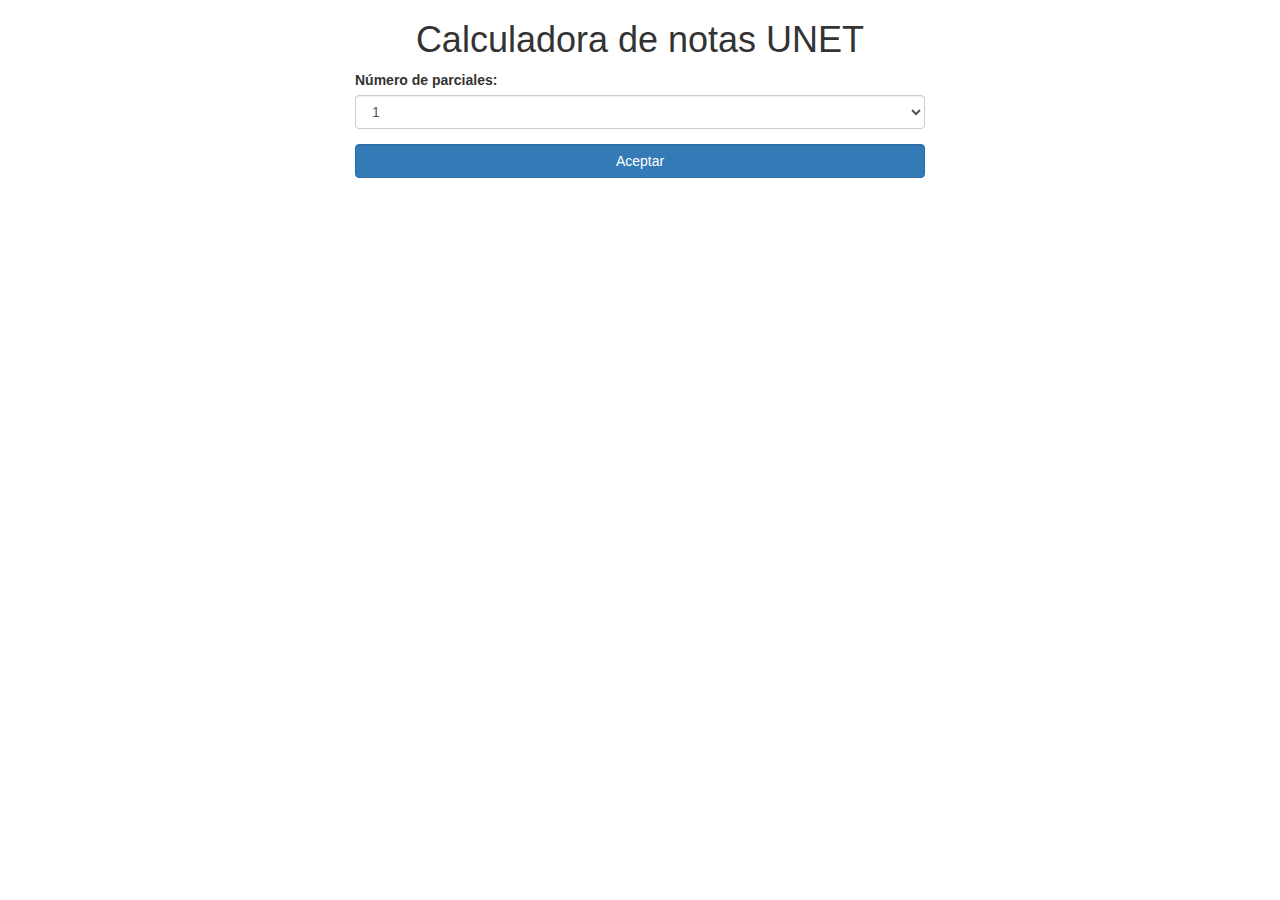
==== calculadoraUNET/index.html @ f2f5cd11 "Empezando con el nav" ====
<!DOCTYPE html>
<html>
<head>

	<title>Calculadora de notas</title>
	<meta charset="utf-8">
	<meta name="viewport" content="width=device-width, user-scalable=no, initial-scalable=1.0, maximum-scale=1.0, minimum-scale=1.0 ">
	<link rel="stylesheet" type="text/css" href="bootstrap/css/bootstrap.css">
	<script src="js/jquery.js" type="text/javascript"></script>
	<script type="text/javascript" src="js/logic.js"></script>
	<link rel="shortcut icon" type="image/x-icon" href="favicon.ico" />

</head>

<body>

	<h1 class="text-center">Calculadora de notas UNET</h1>
	
	<div class="container" id="a">

			<div class="form-group acomodar">
				<label id="label1">Número de parciales:</label>
				<select class="form-control" id="seleccion">
					<option>1</option>
					<option>2</option>
					<option>3</option>
					<option>4</option>
				</select>
			</div>
		
			<input type="button" id="botonaceptar" name="boton" onclick="aceptar()" class="btn btn-primary form-control acomodar" value="Aceptar">

		<div id="flujo">
			
		</div>
	
	</div>
	
	<script src="bootstrap/js/bootstrap.js"></script>

	<style type="text/css">
		.acomodar {
			width: 50%;
			margin-left: 25%;
		}
	</style>

</body>

</html>
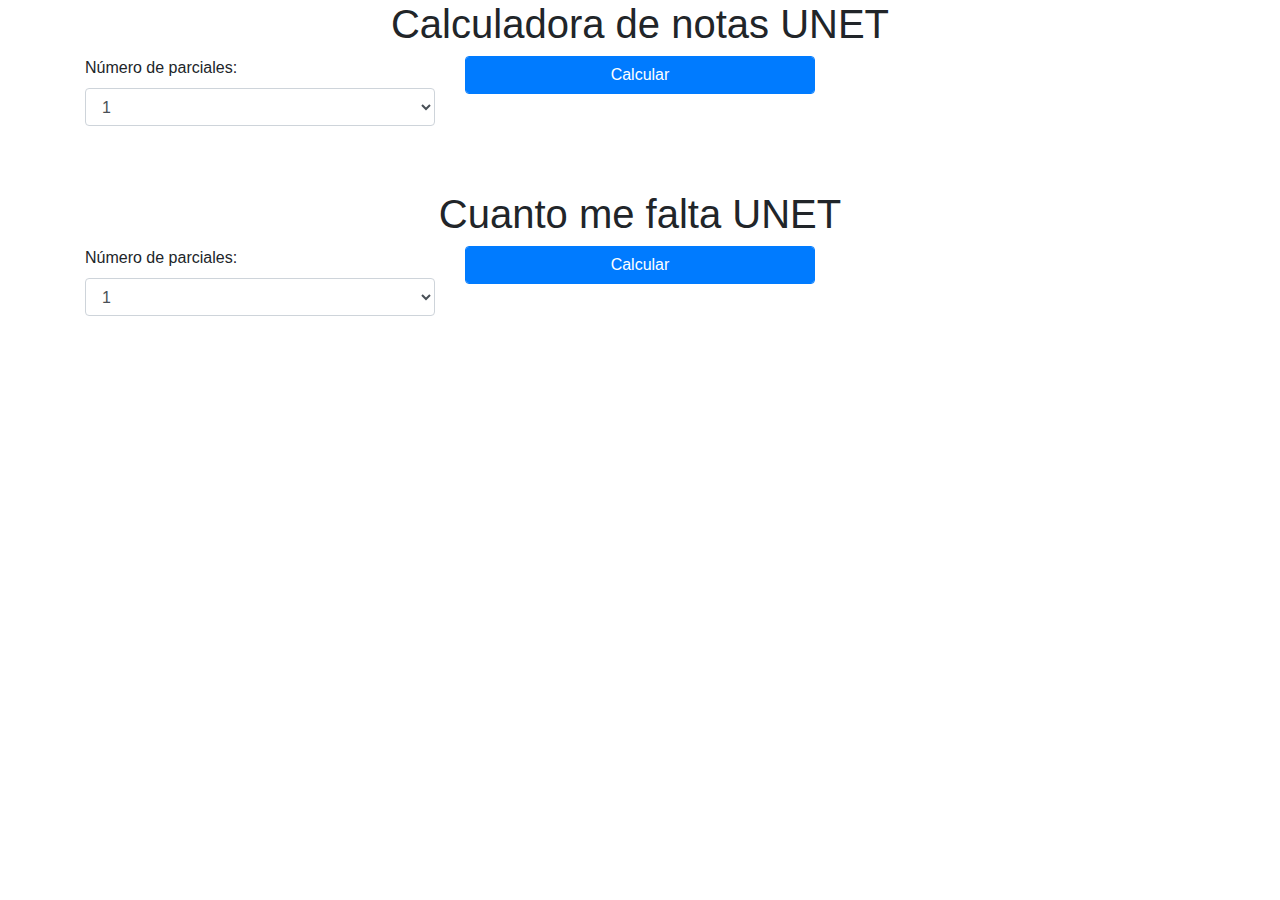
==== commit e5f91041: "reestructurando js" ====
--- a/calculadoraUNET/index.html
+++ b/calculadoraUNET/index.html
@@ -5,8 +5,9 @@
 	<title>Calculadora de notas</title>
 	<meta charset="utf-8">
 	<meta name="viewport" content="width=device-width, user-scalable=no, initial-scalable=1.0, maximum-scale=1.0, minimum-scale=1.0 ">
-	<link rel="stylesheet" type="text/css" href="bootstrap/css/bootstrap.css">
-	<script src="js/jquery.js" type="text/javascript"></script>
+	<link rel="stylesheet" type="text/css" href="../bootstrap4.1/css/bootstrap.css">
+	<link rel="stylesheet" type="text/css" href="css/styles.css">
+	<script src="../bootstrap4.1/js/jquery3.3.1.js" type="text/javascript"></script>
 	<script type="text/javascript" src="js/logic.js"></script>
 	<link rel="shortcut icon" type="image/x-icon" href="favicon.ico" />
 
@@ -14,21 +15,26 @@
 
 <body>
 
-	<h1 class="text-center">Calculadora de notas UNET</h1>
-	
 	<div class="container" id="a">
+		<h1 class="text-center">Calculadora de notas UNET</h1>
+			
+		<div class="row row-1">	
+			<div class="col-xl-4 col-md-6 col-sm-6 col-10">
+				<div class="form-group">
+					<label id="label1">Número de parciales:</label>
+					<select class="form-control" id="seleccion">
+						<option>1</option>
+						<option>2</option>
+						<option>3</option>
+						<option>4</option>
+					</select>
+				</div>
+			</div>
 
-			<div class="form-group acomodar">
-				<label id="label1">Número de parciales:</label>
-				<select class="form-control" id="seleccion">
-					<option>1</option>
-					<option>2</option>
-					<option>3</option>
-					<option>4</option>
-				</select>
+			<div class="col-xl-4 col-md-6 col-sm-6 col-10 acomodar form-group">				
+					<input type="button" id="botonaceptar" name="boton" onclick="aceptar()" class="btn btn-primary form-control acomodar" value="Calcular">
 			</div>
-		
-			<input type="button" id="botonaceptar" name="boton" onclick="aceptar()" class="btn btn-primary form-control acomodar" value="Aceptar">
+		</div>
 
 		<div id="flujo">
 			
@@ -36,14 +42,29 @@
 	
 	</div>
 	
+	<div class="container" id="container-2">
+		<h1 class="text-center mt-5">Cuanto me falta UNET</h1>
+
+		<div class="row row-1">	
+			<div class="col-xl-4 col-md-6 col-sm-6 col-10">
+				<div class="form-group">
+					<label id="label1">Número de parciales:</label>
+					<select class="form-control" id="seleccion">
+						<option>1</option>
+						<option>2</option>
+						<option>3</option>
+						<option>4</option>
+					</select>
+				</div>
+			</div>
+
+			<div class="col-xl-4 col-md-6 col-sm-6 col-10 acomodar form-group">				
+					<input type="button" id="botonaceptar" name="boton" onclick="aceptar()" class="btn btn-primary form-control acomodar" value="Calcular">
+			</div>
+		</div>
+	</div>
+
 	<script src="bootstrap/js/bootstrap.js"></script>
-
-	<style type="text/css">
-		.acomodar {
-			width: 50%;
-			margin-left: 25%;
-		}
-	</style>
 
 </body>
 
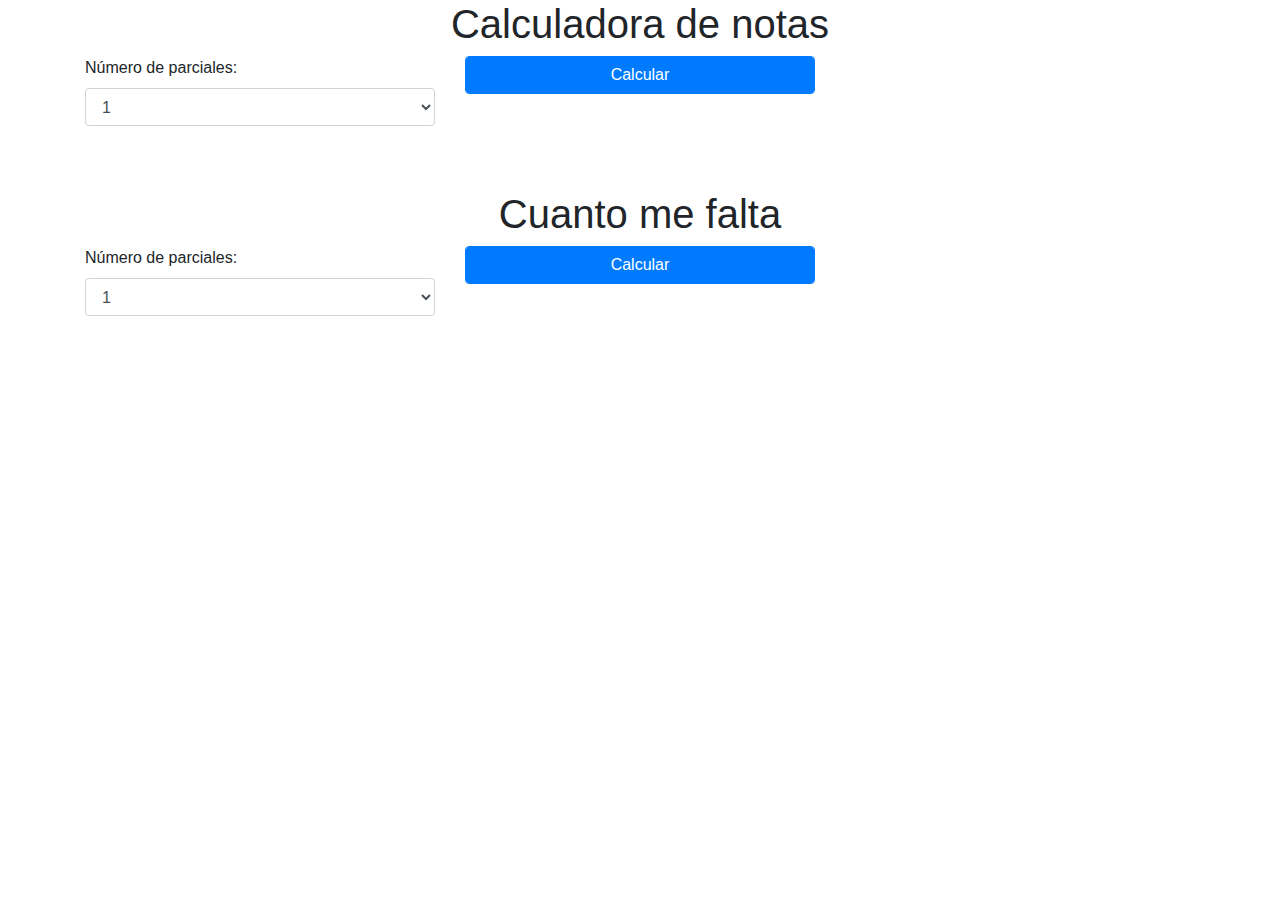
==== commit e71e8d67: "se me olvidaron los cambios que estaba haciendo" ====
--- a/calculadoraUNET/index.html
+++ b/calculadoraUNET/index.html
@@ -9,6 +9,7 @@
 	<link rel="stylesheet" type="text/css" href="css/styles.css">
 	<script src="../bootstrap4.1/js/jquery3.3.1.js" type="text/javascript"></script>
 	<script type="text/javascript" src="js/logic.js"></script>
+	<script type="text/javascript" src="../bootstrap4.1/js/bootstrap.js"></script>
 	<link rel="shortcut icon" type="image/x-icon" href="favicon.ico" />
 
 </head>
@@ -16,7 +17,7 @@
 <body>
 
 	<div class="container" id="a">
-		<h1 class="text-center">Calculadora de notas UNET</h1>
+		<h1 class="text-center">Calculadora de notas </h1>
 			
 		<div class="row row-1">	
 			<div class="col-xl-4 col-md-6 col-sm-6 col-10">
@@ -43,7 +44,7 @@
 	</div>
 	
 	<div class="container" id="container-2">
-		<h1 class="text-center mt-5">Cuanto me falta UNET</h1>
+		<h1 class="text-center mt-5">Cuanto me falta</h1>
 
 		<div class="row row-1">	
 			<div class="col-xl-4 col-md-6 col-sm-6 col-10">
@@ -63,6 +64,25 @@
 			</div>
 		</div>
 	</div>
+	
+	<!-- Modal -->
+	<div class="modal fade" id="modal-notes" tabindex="-1" role="dialog" aria-labelledby="exampleModalLabel" aria-hidden="true">
+	  <div class="modal-dialog" role="document">
+	    <div class="modal-content">
+	      <div class="modal-header">
+	        <button type="button" class="close" data-dismiss="modal" aria-label="Close">
+	          <span aria-hidden="true">&times;</span>
+	        </button>
+	      </div>
+	      <div class="modal-body">
+	        <h3 class="nota-final text-center"></h3>
+	      </div>
+	      <div class="modal-footer">
+	        <button type="button" class="btn btn-secondary" data-dismiss="modal">Close</button>
+	      </div>
+	    </div>
+	  </div>
+	</div>
 
 	<script src="bootstrap/js/bootstrap.js"></script>
 
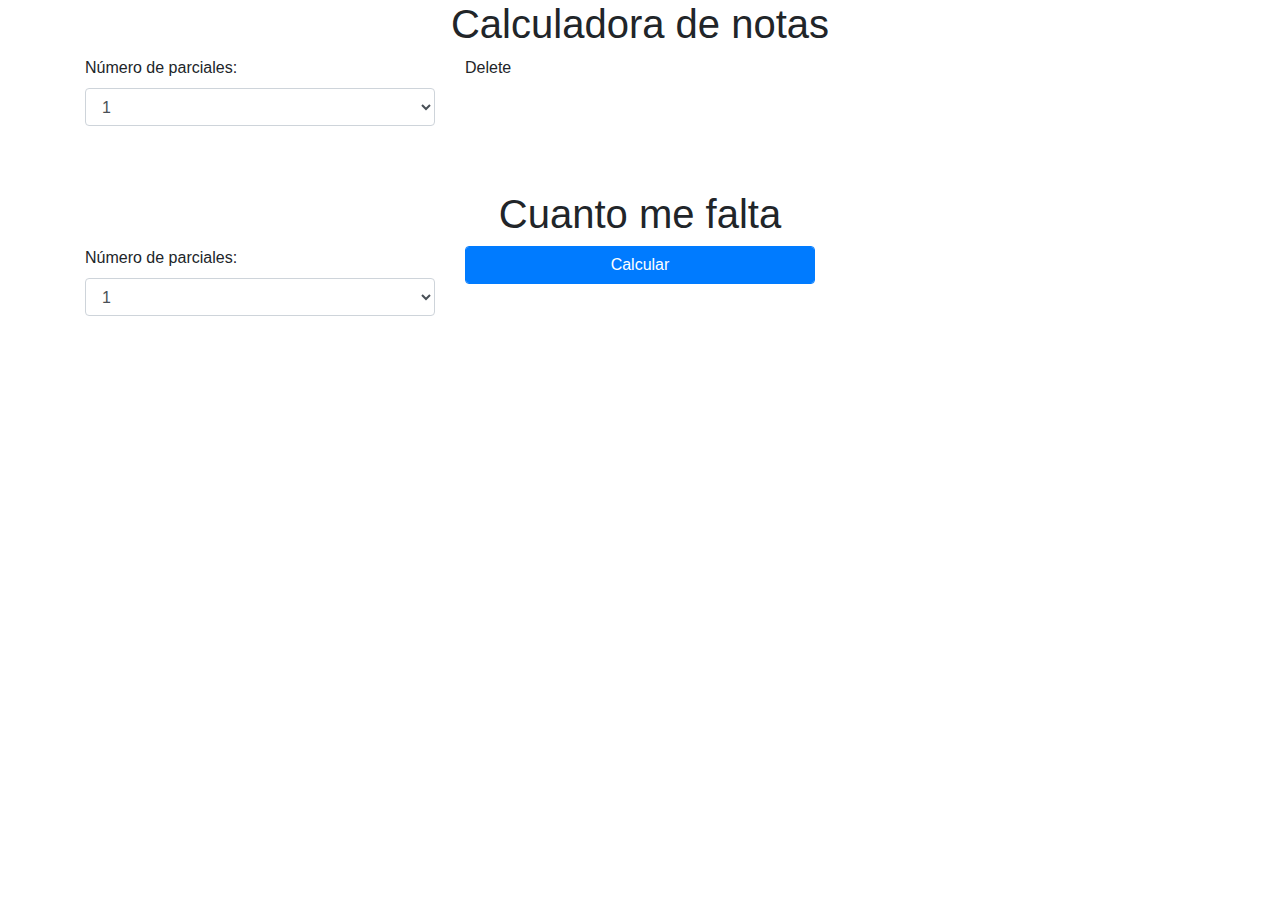
==== commit 6a2d11ee: "adding efects btn" ====
--- a/calculadoraUNET/index.html
+++ b/calculadoraUNET/index.html
@@ -7,10 +7,14 @@
 	<meta name="viewport" content="width=device-width, user-scalable=no, initial-scalable=1.0, maximum-scale=1.0, minimum-scale=1.0 ">
 	<link rel="stylesheet" type="text/css" href="../bootstrap4.1/css/bootstrap.css">
 	<link rel="stylesheet" type="text/css" href="css/styles.css">
+	<link rel="stylesheet" type="text/css" href="css/flipsidestyle.css">
+	<link rel="stylesheet" type="text/css" href="aos/aos.css">
 	<script src="../bootstrap4.1/js/jquery3.3.1.js" type="text/javascript"></script>
 	<script type="text/javascript" src="js/logic.js"></script>
 	<script type="text/javascript" src="../bootstrap4.1/js/bootstrap.js"></script>
+	<script type="text/javascript" src="js/flipside-script.js"></script>
 	<link rel="shortcut icon" type="image/x-icon" href="favicon.ico" />
+	<script type="text/javascript" src="aos/aos.js"></script>
 
 </head>
 
@@ -20,7 +24,7 @@
 		<h1 class="text-center">Calculadora de notas </h1>
 			
 		<div class="row row-1">	
-			<div class="col-xl-4 col-md-6 col-sm-6 col-10">
+			<div class="col-xl-4 col-md-6 col-sm-6 col-10" data-aos="zoom-in">
 				<div class="form-group">
 					<label id="label1">Número de parciales:</label>
 					<select class="form-control" id="seleccion">
@@ -32,8 +36,13 @@
 				</div>
 			</div>
 
-			<div class="col-xl-4 col-md-6 col-sm-6 col-10 acomodar form-group">				
-					<input type="button" id="botonaceptar" name="boton" onclick="aceptar()" class="btn btn-primary form-control acomodar" value="Calcular">
+			<div class="col-xl-4 col-md-6 col-sm-6 col-10 acomodar form-group" data-aos="fade-left">				
+					<!-- <input type="button" id="botonaceptar" name="boton" onclick="aceptar()" class="btn btn-primary form-control acomodar efect-1" value="Calcular"> -->
+
+					<div class="btn-flipside">
+						<div class="btn-front-flipside">Delete
+						</div>	
+					</div>
 			</div>
 		</div>
 
@@ -85,7 +94,11 @@
 	</div>
 
 	<script src="bootstrap/js/bootstrap.js"></script>
-
+	<script>
+      AOS.init({
+        easing: 'ease-in-out-sine'
+      });
+    </script>
 </body>
 
 </html>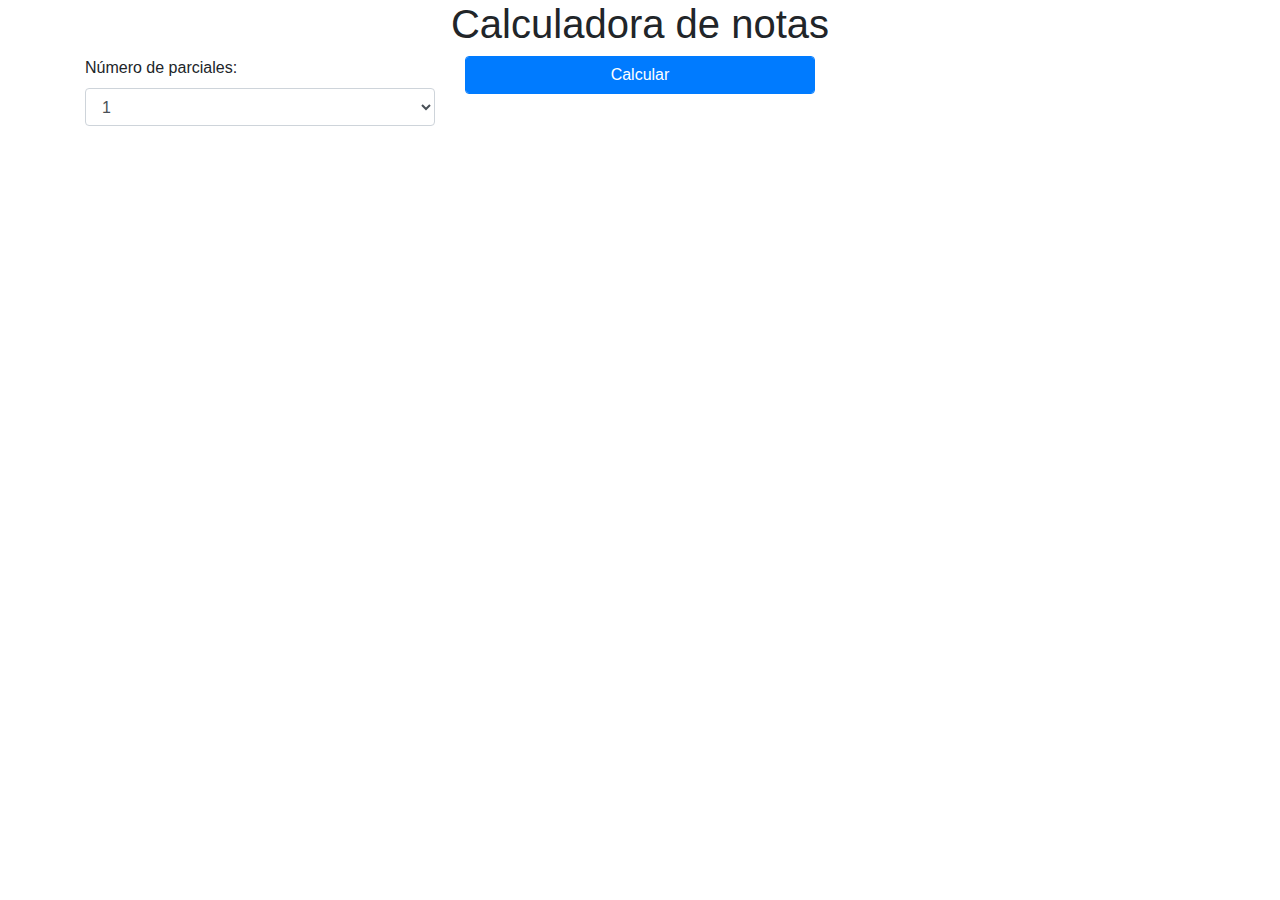
==== commit e3e391c6: "cambiando estilos" ====
--- a/calculadoraUNET/index.html
+++ b/calculadoraUNET/index.html
@@ -12,7 +12,6 @@
 	<script src="../bootstrap4.1/js/jquery3.3.1.js" type="text/javascript"></script>
 	<script type="text/javascript" src="js/logic.js"></script>
 	<script type="text/javascript" src="../bootstrap4.1/js/bootstrap.js"></script>
-	<script type="text/javascript" src="js/flipside-script.js"></script>
 	<link rel="shortcut icon" type="image/x-icon" href="favicon.ico" />
 	<script type="text/javascript" src="aos/aos.js"></script>
 
@@ -21,79 +20,38 @@
 <body>
 
 	<div class="container" id="a">
-		<h1 class="text-center">Calculadora de notas </h1>
+		<h1 class="text-center titulo-1">Calculadora de notas</h1>
 			
 		<div class="row row-1">	
-			<div class="col-xl-4 col-md-6 col-sm-6 col-10" data-aos="zoom-in">
-				<div class="form-group">
-					<label id="label1">Número de parciales:</label>
-					<select class="form-control" id="seleccion">
-						<option>1</option>
-						<option>2</option>
-						<option>3</option>
-						<option>4</option>
-					</select>
-				</div>
-			</div>
 
-			<div class="col-xl-4 col-md-6 col-sm-6 col-10 acomodar form-group" data-aos="fade-left">				
-					<!-- <input type="button" id="botonaceptar" name="boton" onclick="aceptar()" class="btn btn-primary form-control acomodar efect-1" value="Calcular"> -->
-
-					<div class="btn-flipside">
-						<div class="btn-front-flipside">Delete
-						</div>	
-					</div>
-			</div>
-		</div>
-
-		<div id="flujo">
-			
 		</div>
 	
 	</div>
 	
 	<div class="container" id="container-2">
-		<h1 class="text-center mt-5">Cuanto me falta</h1>
-
-		<div class="row row-1">	
-			<div class="col-xl-4 col-md-6 col-sm-6 col-10">
-				<div class="form-group">
-					<label id="label1">Número de parciales:</label>
-					<select class="form-control" id="seleccion">
-						<option>1</option>
-						<option>2</option>
-						<option>3</option>
-						<option>4</option>
-					</select>
-				</div>
-			</div>
-
-			<div class="col-xl-4 col-md-6 col-sm-6 col-10 acomodar form-group">				
-					<input type="button" id="botonaceptar" name="boton" onclick="aceptar()" class="btn btn-primary form-control acomodar" value="Calcular">
-			</div>
-		</div>
+	
 	</div>
 	
 	<!-- Modal -->
 	<div class="modal fade" id="modal-notes" tabindex="-1" role="dialog" aria-labelledby="exampleModalLabel" aria-hidden="true">
+	  
 	  <div class="modal-dialog" role="document">
 	    <div class="modal-content">
 	      <div class="modal-header">
 	        <button type="button" class="close" data-dismiss="modal" aria-label="Close">
-	          <span aria-hidden="true">&times;</span>
+	        	<span aria-hidden="true">&times;</span>
 	        </button>
 	      </div>
 	      <div class="modal-body">
 	        <h3 class="nota-final text-center"></h3>
 	      </div>
 	      <div class="modal-footer">
-	        <button type="button" class="btn btn-secondary" data-dismiss="modal">Close</button>
+	        <button type="button" class="hover-person btn btn-secondary" data-dismiss="modal">Close</button>
 	      </div>
 	    </div>
 	  </div>
 	</div>
 
-	<script src="bootstrap/js/bootstrap.js"></script>
 	<script>
       AOS.init({
         easing: 'ease-in-out-sine'
